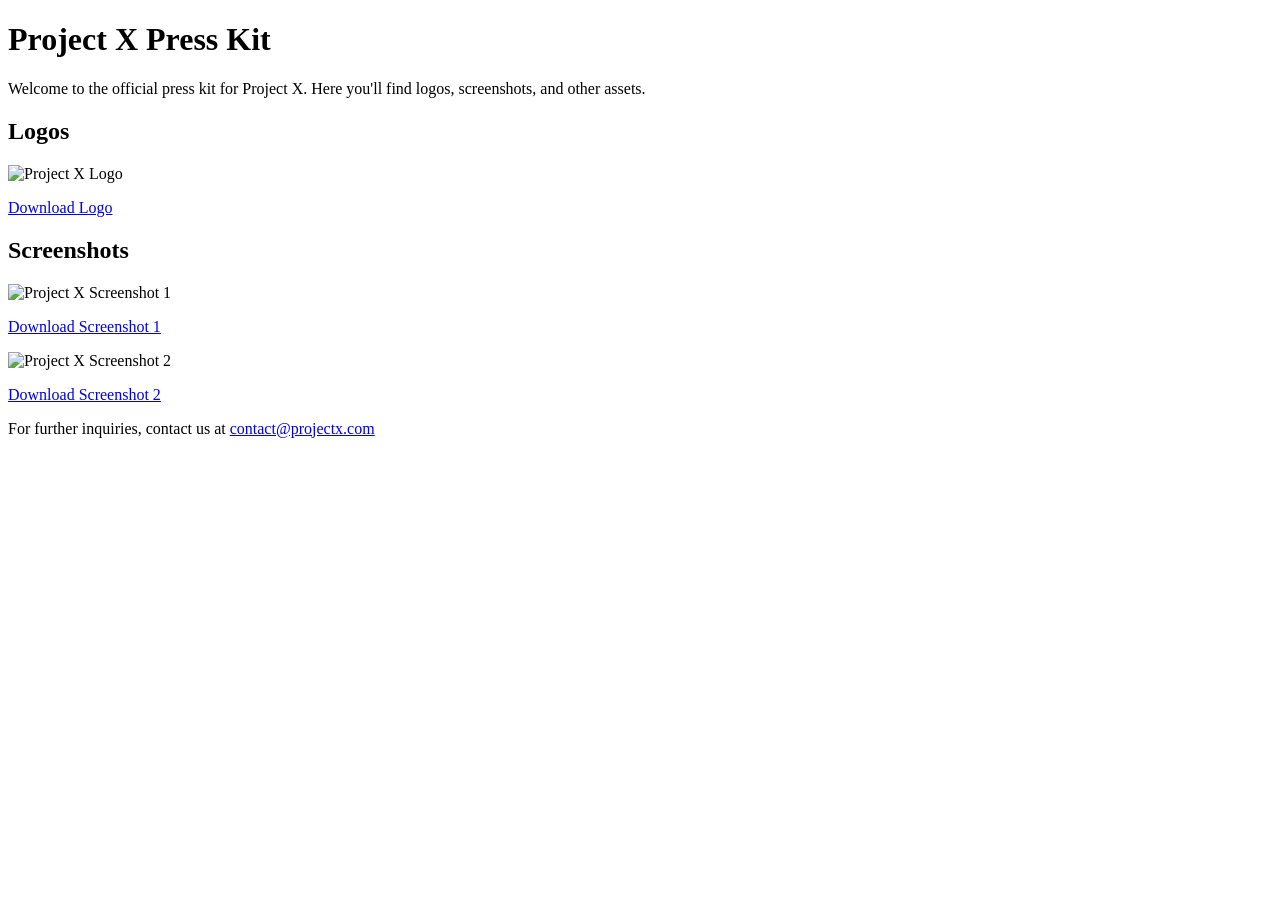
==== presskit/index.html @ ebda1a5b "Create index.html" ====
<!DOCTYPE html>
<html lang="en">
<head>
    <meta charset="UTF-8">
    <meta name="viewport" content="width=device-width, initial-scale=1.0">
    <meta name="description" content="Press Kit for Project X">
    <title>Project X - Press Kit</title>
    <link rel="stylesheet" href="style.css">
</head>
<body>
    <header>
        <div class="container">
            <h1>Project X Press Kit</h1>
            <p>Welcome to the official press kit for Project X. Here you'll find logos, screenshots, and other assets.</p>
        </div>
    </header>
    <section class="assets">
        <div class="container">
            <h2>Logos</h2>
            <div class="asset-grid">
                <div class="asset">
                    <img src="assets/logo.png" alt="Project X Logo">
                    <p><a href="assets/logo.png" download>Download Logo</a></p>
                </div>
            </div>
        </div>
    </section>
    <section class="screenshots">
        <div class="container">
            <h2>Screenshots</h2>
            <div class="asset-grid">
                <div class="asset">
                    <img src="assets/screenshot1.jpg" alt="Project X Screenshot 1">
                    <p><a href="assets/screenshot1.jpg" download>Download Screenshot 1</a></p>
                </div>
                <div class="asset">
                    <img src="assets/screenshot2.jpg" alt="Project X Screenshot 2">
                    <p><a href="assets/screenshot2.jpg" download>Download Screenshot 2</a></p>
                </div>
            </div>
        </div>
    </section>
    <footer>
        <div class="container">
            <p>For further inquiries, contact us at <a href="mailto:contact@projectx.com">contact@projectx.com</a></p>
        </div>
    </footer>
</body>
</html>
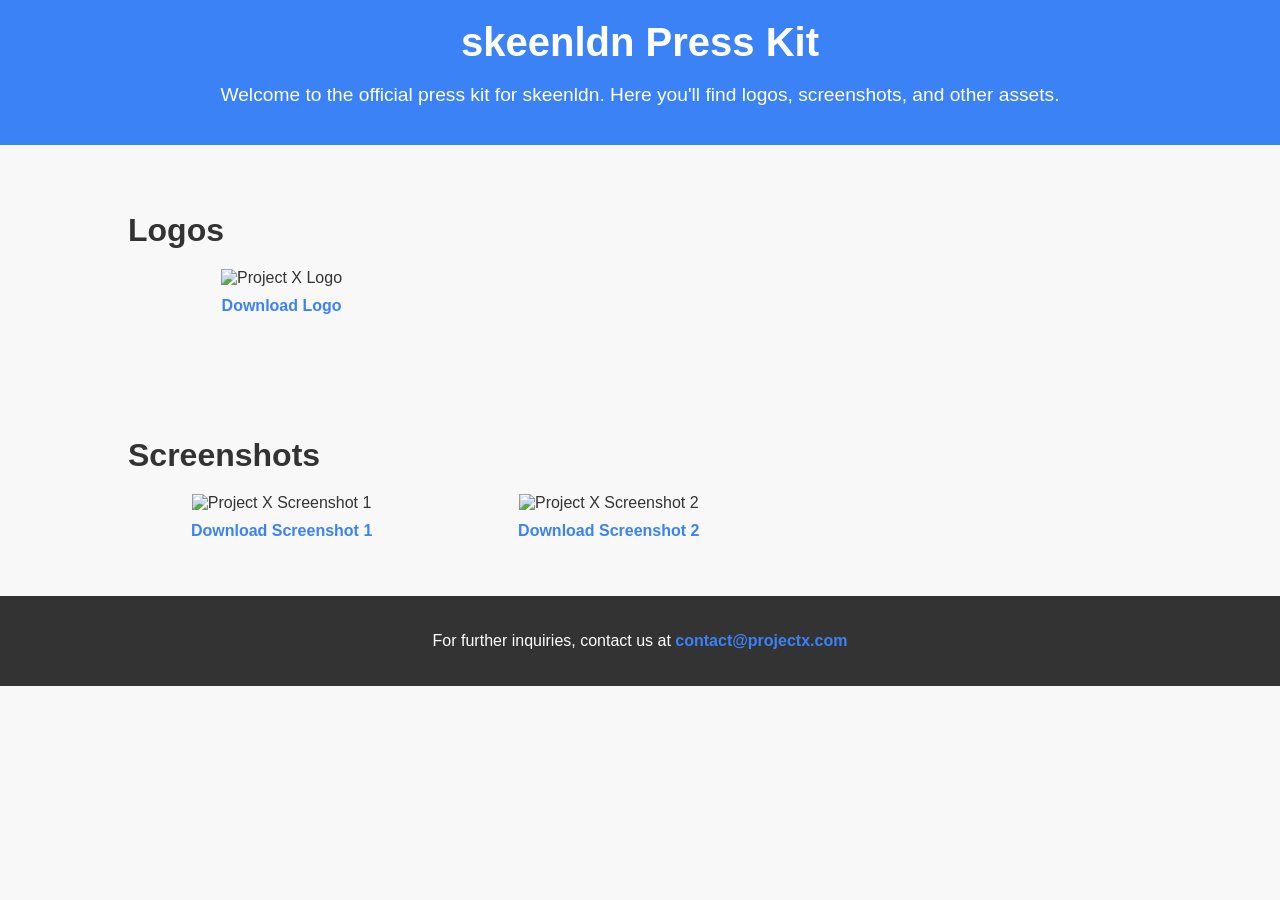
==== commit 6956135f: "Update index.html" ====
--- a/presskit/index.html
+++ b/presskit/index.html
@@ -4,14 +4,14 @@
     <meta charset="UTF-8">
     <meta name="viewport" content="width=device-width, initial-scale=1.0">
     <meta name="description" content="Press Kit for Project X">
-    <title>Project X - Press Kit</title>
+    <title>skeenldn - press kit</title>
     <link rel="stylesheet" href="style.css">
 </head>
 <body>
     <header>
         <div class="container">
-            <h1>Project X Press Kit</h1>
-            <p>Welcome to the official press kit for Project X. Here you'll find logos, screenshots, and other assets.</p>
+            <h1>skeenldn Press Kit</h1>
+            <p>Welcome to the official press kit for skeenldn. Here you'll find logos, screenshots, and other assets.</p>
         </div>
     </header>
     <section class="assets">
--- a/presskit/style.css
+++ b/presskit/style.css
@@ -0,0 +1,79 @@
+/* Global Styles */
+body {
+    font-family: Arial, sans-serif;
+    background-color: #f8f8f8;
+    color: #333;
+    margin: 0;
+    padding: 0;
+}
+
+.container {
+    width: 80%;
+    margin: 0 auto;
+    max-width: 1200px;
+}
+
+/* Header Styles */
+header {
+    background-color: #3b82f6;
+    color: white;
+    padding: 20px 0;
+    text-align: center;
+}
+
+header h1 {
+    margin: 0;
+    font-size: 2.5em;
+}
+
+header p {
+    font-size: 1.2em;
+}
+
+/* Section Styles */
+section {
+    padding: 40px 0;
+}
+
+h2 {
+    font-size: 2em;
+    margin-bottom: 20px;
+}
+
+.asset-grid {
+    display: flex;
+    gap: 20px;
+    flex-wrap: wrap;
+}
+
+.asset {
+    width: 30%;
+    text-align: center;
+}
+
+.asset img {
+    max-width: 100%;
+    height: auto;
+}
+
+.asset p {
+    margin-top: 10px;
+}
+
+a {
+    text-decoration: none;
+    color: #3b82f6;
+    font-weight: bold;
+}
+
+/* Footer Styles */
+footer {
+    background-color: #333;
+    color: white;
+    text-align: center;
+    padding: 20px 0;
+}
+
+footer a {
+    color: #3b82f6;
+}
